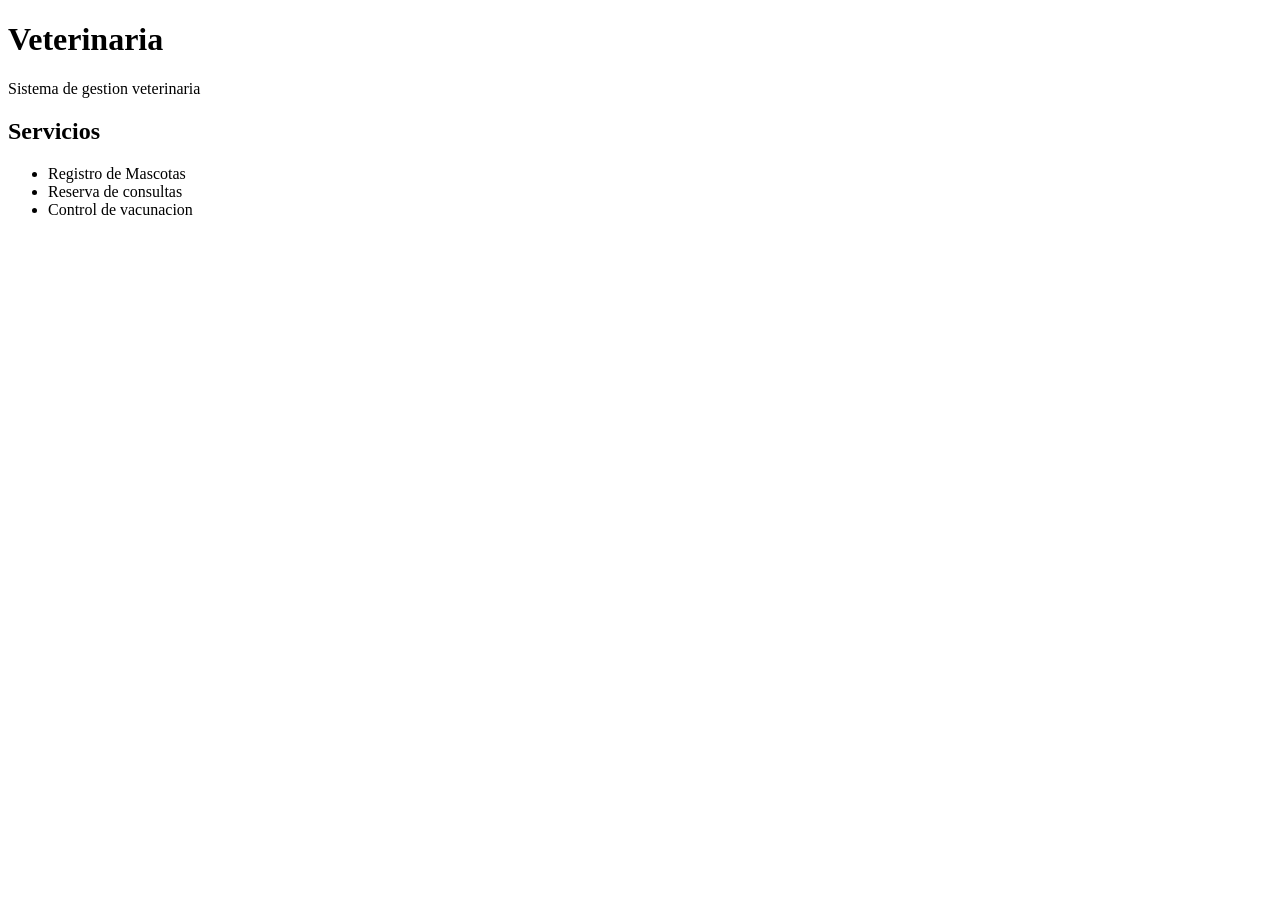
==== index.html @ ca461a71 "Crea index.html" ====
<!DOCTYPE html>
<html lang = "es">
    <head>
        <meta charset="UTF-8">
        <meta name="viewport" content="width=device-width,initial-scale=1.0">
        <title>Veterinaria</title>
    </head>
    <body>
        <h1>Veterinaria</h1>
        <p> Sistema de gestion veterinaria</p>
        <h2>Servicios</h2>
        <ul>
            <li>Registro de Mascotas</li>
            <li>Reserva de consultas</li>
            <li>Control de vacunacion</li>
        </ul>
    </body>
</html>
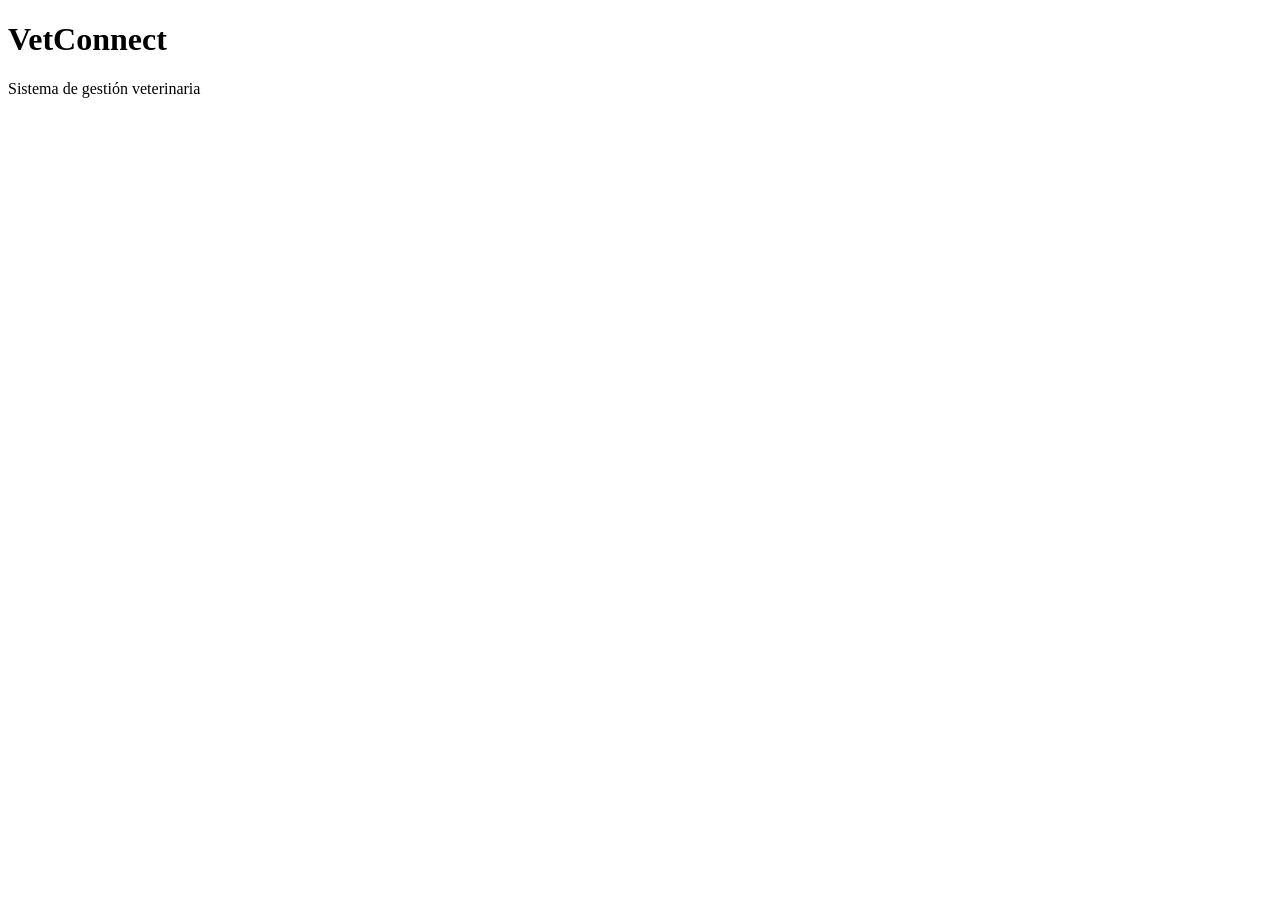
==== commit aa54d619: "Crea pagina principal" ====
--- a/index.html
+++ b/index.html
@@ -1,18 +1,12 @@
 <!DOCTYPE html>
-<html lang = "es">
-    <head>
-        <meta charset="UTF-8">
-        <meta name="viewport" content="width=device-width,initial-scale=1.0">
-        <title>Veterinaria</title>
-    </head>
-    <body>
-        <h1>Veterinaria</h1>
-        <p> Sistema de gestion veterinaria</p>
-        <h2>Servicios</h2>
-        <ul>
-            <li>Registro de Mascotas</li>
-            <li>Reserva de consultas</li>
-            <li>Control de vacunacion</li>
-        </ul>
-    </body>
+<html lang="es">
+<head>
+    <meta charset="UTF-8">
+    <meta name="viewport" content="width=device-width, initial-scale=1.0">
+    <title>VetConnect</title>
+</head>
+<body>
+    <h1>VetConnect</h1>
+    <p>Sistema de gestión veterinaria</p>
+</body>
 </html>
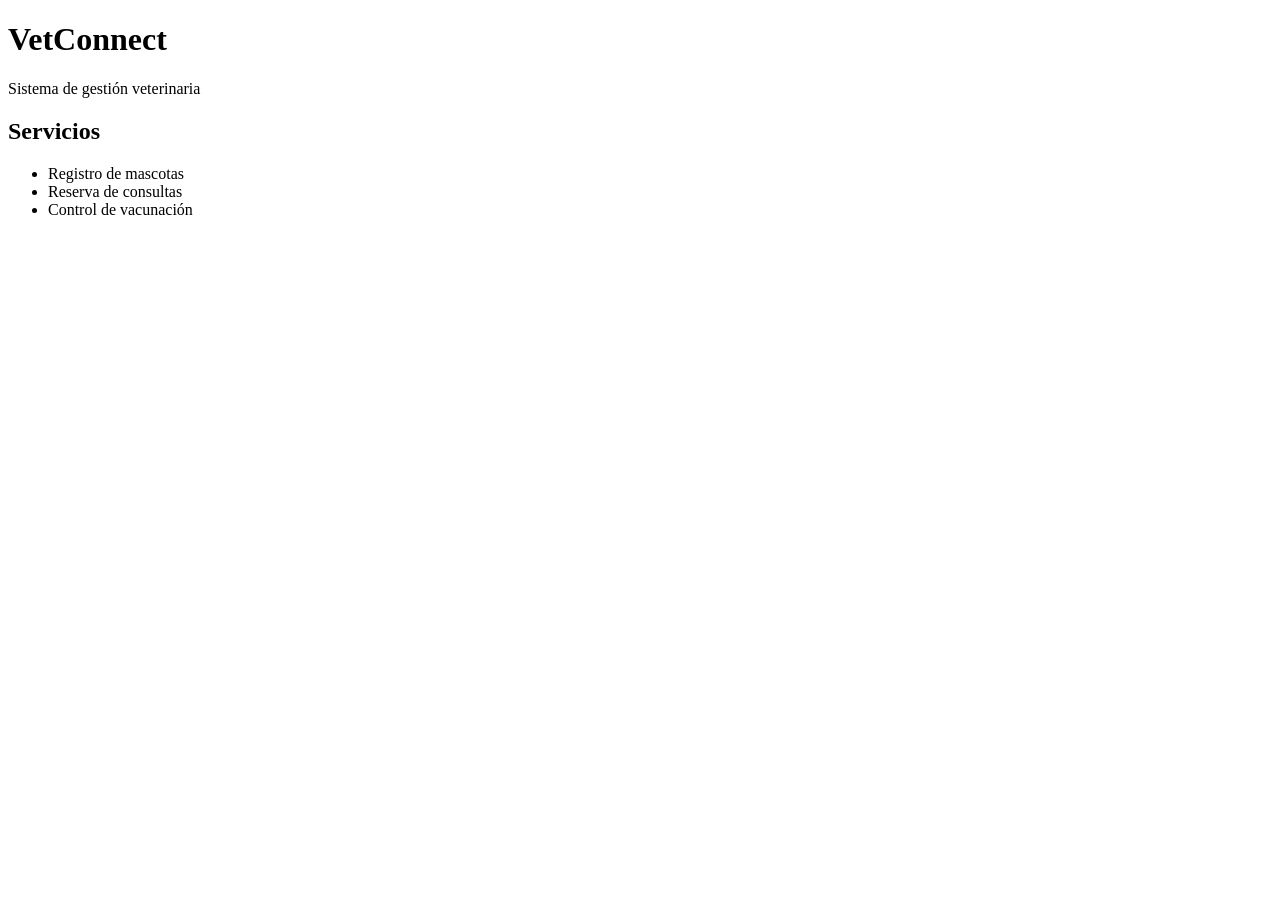
==== commit 1db08c99: "Agrega listado de servicios" ====
--- a/index.html
+++ b/index.html
@@ -8,5 +8,11 @@
 <body>
     <h1>VetConnect</h1>
     <p>Sistema de gestión veterinaria</p>
+    <h2>Servicios</h2>
+    <ul>
+        <li>Registro de mascotas</li>
+        <li>Reserva de consultas</li>
+        <li>Control de vacunación</li>
+    </ul>
 </body>
 </html>
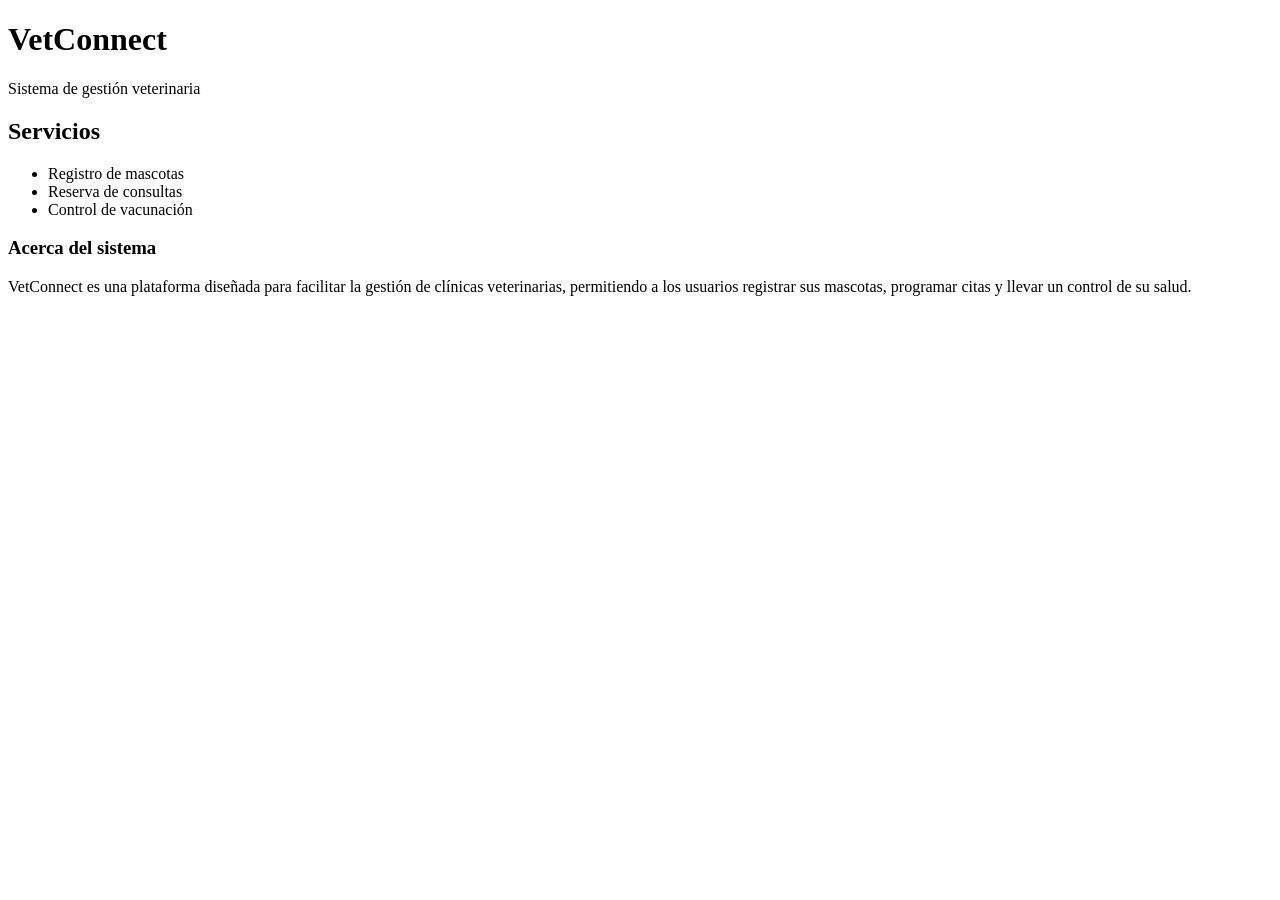
==== commit 50a9e1df: "Agragar Acerca del sistema" ====
--- a/index.html
+++ b/index.html
@@ -14,5 +14,9 @@
         <li>Reserva de consultas</li>
         <li>Control de vacunación</li>
     </ul>
+    <h3>Acerca del sistema</h3>
+    <p>VetConnect es una plataforma diseñada para facilitar la gestión de clínicas veterinarias, permitiendo a los usuarios registrar sus mascotas, programar citas y llevar un control de su salud.</p>
+    
+
 </body>
 </html>
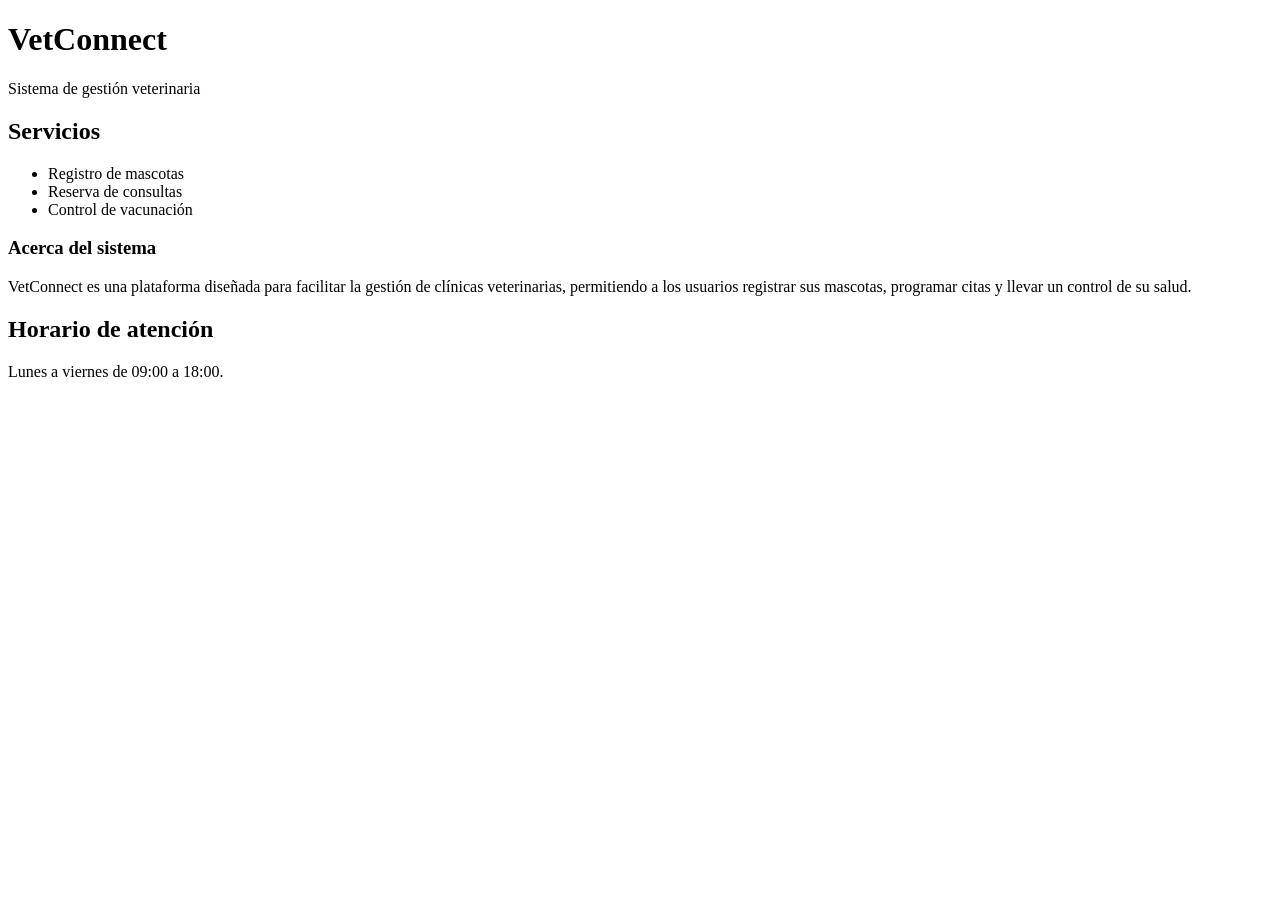
==== commit 7808aeb6: "Agrega Horario de atencion" ====
--- a/index.html
+++ b/index.html
@@ -16,7 +16,12 @@
     </ul>
     <h3>Acerca del sistema</h3>
     <p>VetConnect es una plataforma diseñada para facilitar la gestión de clínicas veterinarias, permitiendo a los usuarios registrar sus mascotas, programar citas y llevar un control de su salud.</p>
-    
+    <section>
+        <h2>Horario de atención</h2>
+        <p>
+            Lunes a viernes de 09:00 a 18:00.
+        </p>
+    </section>
 
 </body>
 </html>
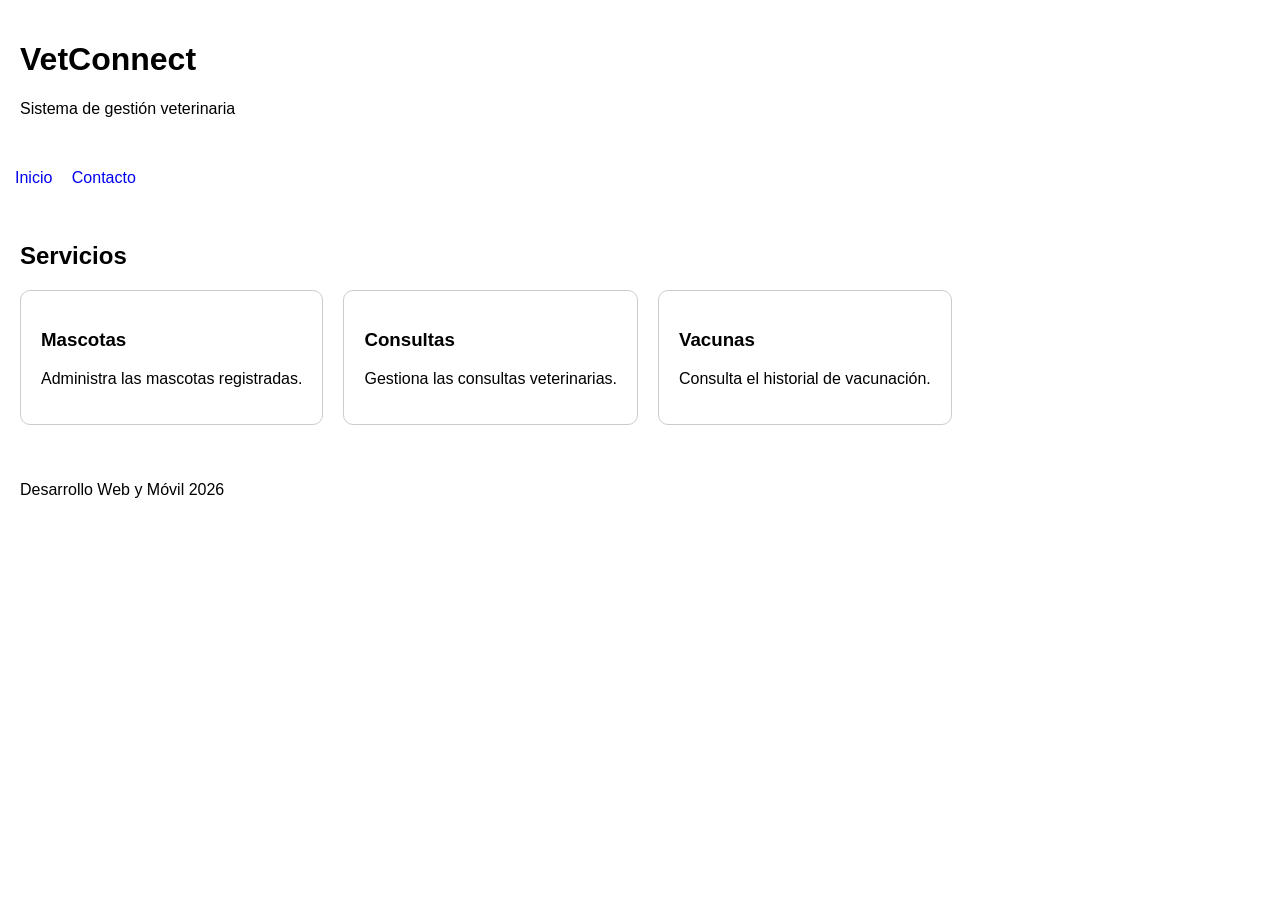
==== commit 540d164b: "Actualizacion del proyecto" ====
--- a/index.html
+++ b/index.html
@@ -4,24 +4,53 @@
     <meta charset="UTF-8">
     <meta name="viewport" content="width=device-width, initial-scale=1.0">
     <title>VetConnect</title>
+    <link rel="stylesheet" href="css/style.css">
 </head>
 <body>
-    <h1>VetConnect</h1>
-    <p>Sistema de gestión veterinaria</p>
-    <h2>Servicios</h2>
-    <ul>
-        <li>Registro de mascotas</li>
-        <li>Reserva de consultas</li>
-        <li>Control de vacunación</li>
-    </ul>
-    <h3>Acerca del sistema</h3>
-    <p>VetConnect es una plataforma diseñada para facilitar la gestión de clínicas veterinarias, permitiendo a los usuarios registrar sus mascotas, programar citas y llevar un control de su salud.</p>
-    <section>
-        <h2>Horario de atención</h2>
-        <p>
-            Lunes a viernes de 09:00 a 18:00.
-        </p>
-    </section>
+
+    <header>
+        <h1>VetConnect</h1>
+        <p>Sistema de gestión veterinaria</p>
+    </header>
+
+    <nav>
+        <a href="index.html">Inicio</a>
+        <a href="contacto.html">Contacto</a>
+    </nav>
+
+    <main>
+
+        <section>
+
+            <h2>Servicios</h2>
+
+            <div class="contenedor">
+
+                <div class="tarjeta">
+                    <h3>Mascotas</h3>
+                    <p>Administra las mascotas registradas.</p>
+                </div>
+
+                <div class="tarjeta">
+                    <h3>Consultas</h3>
+                    <p>Gestiona las consultas veterinarias.</p>
+                </div>
+
+                <div class="tarjeta">
+                    <h3>Vacunas</h3>
+                    <p>Consulta el historial de vacunación.</p>
+                </div>
+
+            </div>
+
+        </section>
+
+    </main>
+
+    <footer>
+        <p>Desarrollo Web y Móvil 2026</p>
+    </footer>
 
 </body>
+
 </html>
--- a/css/style.css
+++ b/css/style.css
@@ -0,0 +1,54 @@
+body {
+    font-family: Arial, sans-serif;
+    margin: 0;
+    padding: 0;
+}
+
+header {
+    padding: 20px;
+}
+
+nav {
+    padding: 15px;
+}
+
+nav a {
+    margin-right: 15px;
+    text-decoration: none;
+}
+
+main {
+    padding: 20px;
+}
+
+footer {
+    padding: 20px;
+}
+
+.contenedor {
+    display: flex;
+    gap: 20px;
+}
+
+.tarjeta {
+    padding: 20px;
+    border: 1px solid #cccccc;
+    border-radius: 10px;
+}
+
+form {
+    display: flex;
+    flex-direction: column;
+    max-width: 400px;
+    gap: 10px;
+}
+
+input,
+textarea {
+    padding: 10px;
+}
+
+button {
+    padding: 10px;
+    cursor: pointer;
+}
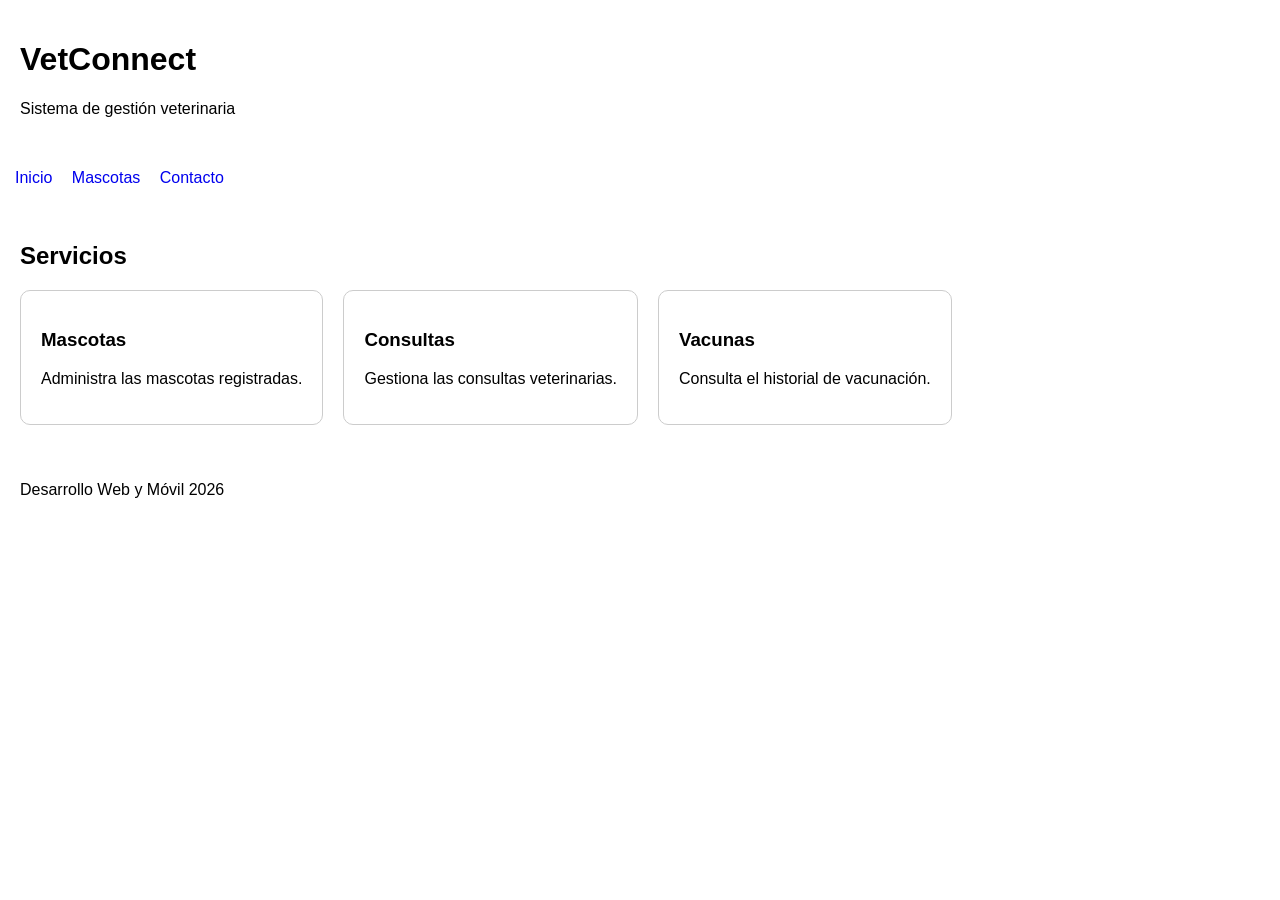
==== commit 0f46c5f6: "Mejora navegación de página principal" ====
--- a/index.html
+++ b/index.html
@@ -15,6 +15,7 @@
 
     <nav>
         <a href="index.html">Inicio</a>
+        <a href="mascotas.html">Mascotas</a>
         <a href="contacto.html">Contacto</a>
     </nav>
 
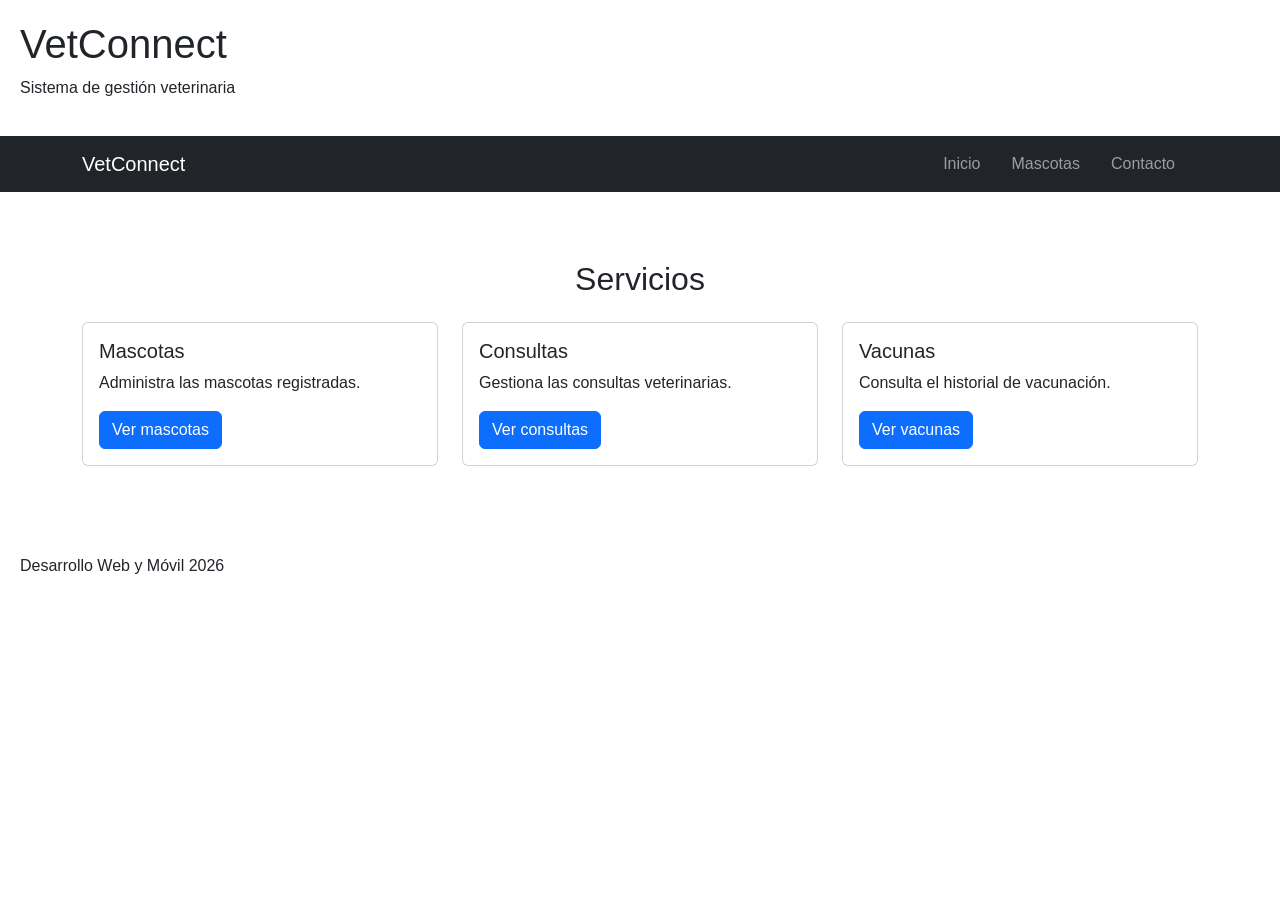
==== commit 184a9fc1: "Implementa Bootstrap y diseño responsive" ====
--- a/index.html
+++ b/index.html
@@ -4,6 +4,9 @@
     <meta charset="UTF-8">
     <meta name="viewport" content="width=device-width, initial-scale=1.0">
     <title>VetConnect</title>
+
+    <link href="https://cdn.jsdelivr.net/npm/bootstrap@5.3.8/dist/css/bootstrap.min.css" rel="stylesheet">
+
     <link rel="stylesheet" href="css/style.css">
 </head>
 <body>
@@ -13,45 +16,82 @@
         <p>Sistema de gestión veterinaria</p>
     </header>
 
-    <nav>
-        <a href="index.html">Inicio</a>
-        <a href="mascotas.html">Mascotas</a>
-        <a href="contacto.html">Contacto</a>
+    <nav class="navbar navbar-expand-lg bg-dark navbar-dark">
+        <div class="container">
+
+            <a class="navbar-brand" href="index.html">VetConnect</a>
+
+            <button class="navbar-toggler" type="button"
+                data-bs-toggle="collapse"
+                data-bs-target="#menuPrincipal">
+                <span class="navbar-toggler-icon"></span>
+            </button>
+
+            <div class="collapse navbar-collapse" id="menuPrincipal">
+             <ul class="navbar-nav ms-auto">
+                    <li class="nav-item">
+                        <a class="nav-link" href="index.html">Inicio</a>
+                    </li>
+
+                 <li class="nav-item">
+                        <a class="nav-link" href="mascotas.html">Mascotas</a>
+                 </li>
+
+                    <li class="nav-item">
+                        <a class="nav-link" href="contacto.html">Contacto</a>
+                    </li>
+                </ul>
+            </div>
+
+        </div>
     </nav>
 
     <main>
 
-        <section>
+       <section class="container my-5">
+    <h2 class="text-center mb-4">Servicios</h2>
 
-            <h2>Servicios</h2>
+    <div class="row g-4">
 
-            <div class="contenedor">
+        <div class="col-12 col-md-6 col-lg-4">
+            <div class="card h-100">
+                <div class="card-body">
+                    <h5 class="card-title">Mascotas</h5>
+                    <p class="card-text">Administra las mascotas registradas.</p>
+                    <a href="mascotas.html" class="btn btn-primary">Ver mascotas</a>
+                </div>
+            </div>
+        </div>
 
-                <div class="tarjeta">
-                    <h3>Mascotas</h3>
-                    <p>Administra las mascotas registradas.</p>
+        <div class="col-12 col-md-6 col-lg-4">
+            <div class="card h-100">
+                <div class="card-body">
+                    <h5 class="card-title">Consultas</h5>
+                    <p class="card-text">Gestiona las consultas veterinarias.</p>
+                    <a href="#" class="btn btn-primary">Ver consultas</a>
                 </div>
+            </div>
+        </div>
 
-                <div class="tarjeta">
-                    <h3>Consultas</h3>
-                    <p>Gestiona las consultas veterinarias.</p>
+        <div class="col-12 col-md-6 col-lg-4">
+            <div class="card h-100">
+                <div class="card-body">
+                    <h5 class="card-title">Vacunas</h5>
+                    <p class="card-text">Consulta el historial de vacunación.</p>
+                    <a href="#" class="btn btn-primary">Ver vacunas</a>
                 </div>
+            </div>
+        </div>
 
-                <div class="tarjeta">
-                    <h3>Vacunas</h3>
-                    <p>Consulta el historial de vacunación.</p>
-                </div>
-
-            </div>
-
-        </section>
+    </div>
+</section>
 
     </main>
 
     <footer>
         <p>Desarrollo Web y Móvil 2026</p>
     </footer>
-
+    <script src="https://cdn.jsdelivr.net/npm/bootstrap@5.3.8/dist/js/bootstrap.bundle.min.js"></script>
 </body>
 
 </html>
--- a/css/style.css
+++ b/css/style.css
@@ -52,3 +52,8 @@
     padding: 10px;
     cursor: pointer;
 }
+
+.card:hover {
+    transform: translateY(-4px);
+    transition: 0.2s;
+}
